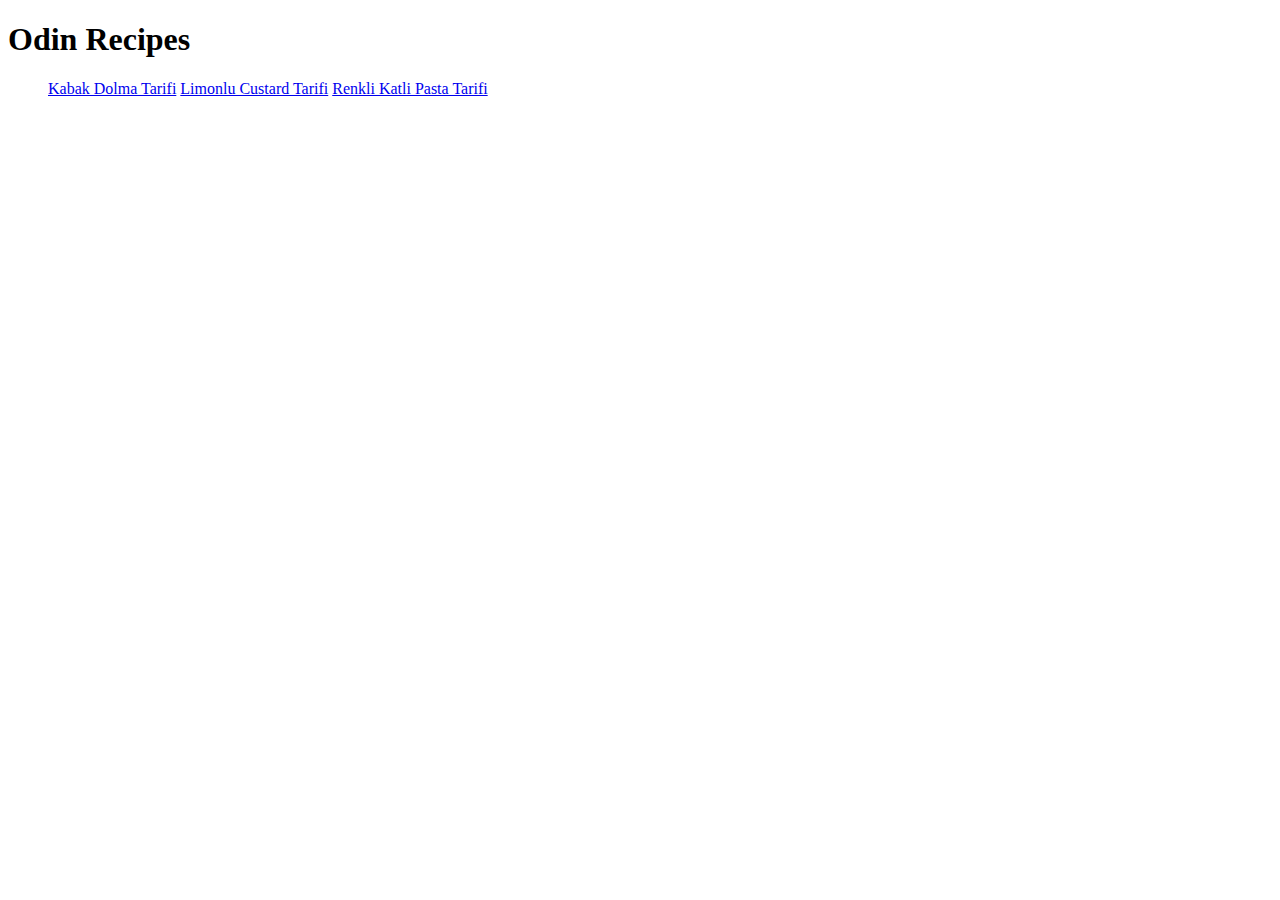
==== index.html @ c6a7c1a9 "Fix simple typos" ====
<!DOCTYPE html>
<html lang="en">
<head>
    <meta charset="UTF-8">
    <meta name="viewport" content="width=device-width, initial-scale=1.0">
    <title>Odin Recipes</title>
</head>
<body>
    <h1>Odin Recipes</h1>
    <ul>
        <a href="./recipes/kabakdolma.html">Kabak Dolma Tarifi</a>
        <a href="./recipes/limonlucustard.html">Limonlu Custard Tarifi</a>
        <a href="./recipes/renklikatlipasta.html">Renkli Katli Pasta Tarifi</a>
    </ul>
</body>
</html>
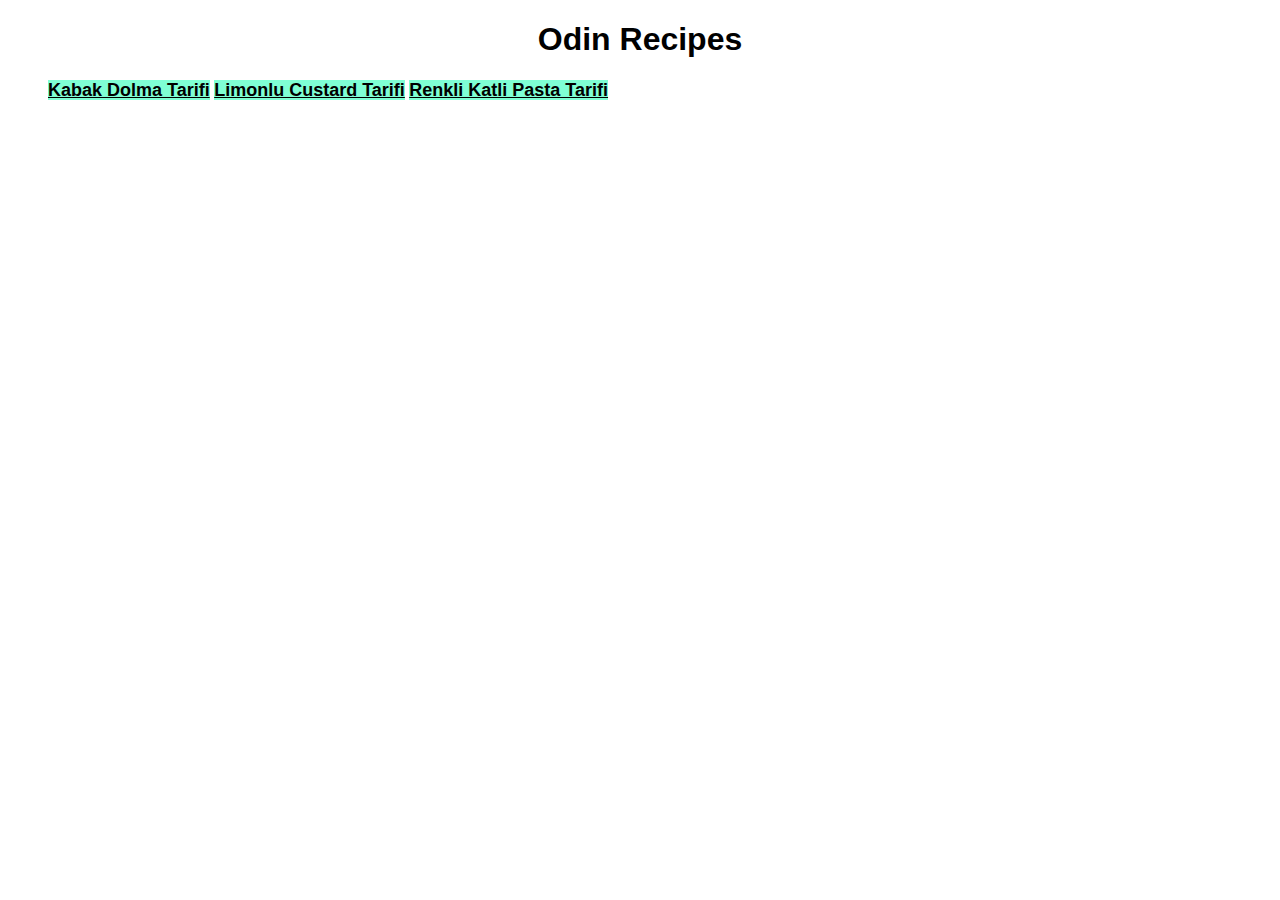
==== commit 5dff166a: "Add css file and style the main page" ====
--- a/index.html
+++ b/index.html
@@ -4,13 +4,14 @@
     <meta charset="UTF-8">
     <meta name="viewport" content="width=device-width, initial-scale=1.0">
     <title>Odin Recipes</title>
+    <link rel="stylesheet" href="styles.css">
 </head>
 <body>
     <h1>Odin Recipes</h1>
     <ul>
-        <a href="./recipes/kabakdolma.html">Kabak Dolma Tarifi</a>
-        <a href="./recipes/limonlucustard.html">Limonlu Custard Tarifi</a>
-        <a href="./recipes/renklikatlipasta.html">Renkli Katli Pasta Tarifi</a>
+        <a id="1" href="./recipes/kabakdolma.html">Kabak Dolma Tarifi</a>
+        <a id="2" href="./recipes/limonlucustard.html">Limonlu Custard Tarifi</a>
+        <a id="3" href="./recipes/renklikatlipasta.html">Renkli Katli Pasta Tarifi</a>
     </ul>
 </body>
 </html>--- a/styles.css
+++ b/styles.css
@@ -0,0 +1,23 @@
+*{
+    font-family:'Trebuchet MS', 'Lucida Sans Unicode', 'Lucida Grande', 'Lucida Sans', Arial, sans-serif;
+}
+
+ul a{
+    font-weight: bold;
+    background-color: aquamarine;
+    color: black;
+    font-size: large;
+}
+/* These below did not work */
+ul a #1{text-align: left;}
+
+ul a #2{text-align: center;}
+
+ul a #3{text-align: right;}
+
+h1{
+    text-align: center;
+    font-size: xx-large;
+    font-weight: bolder;
+
+}